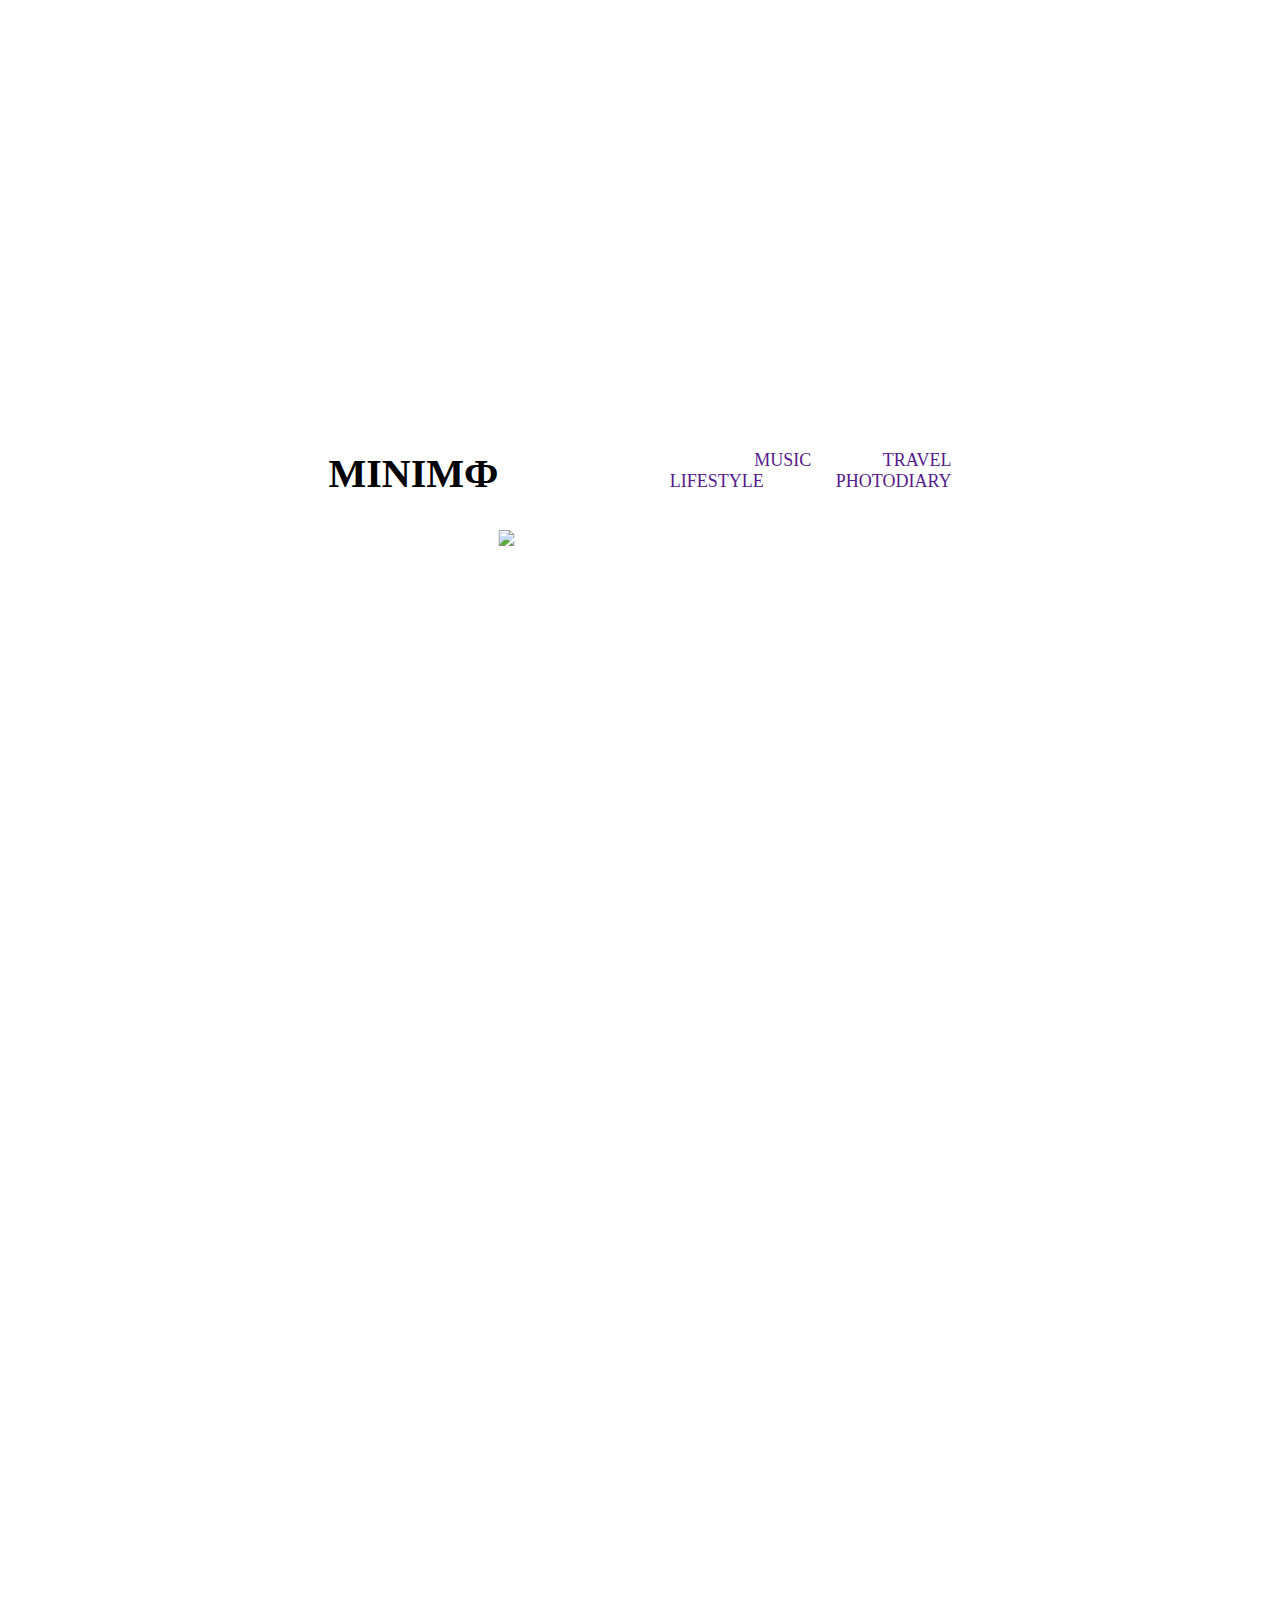
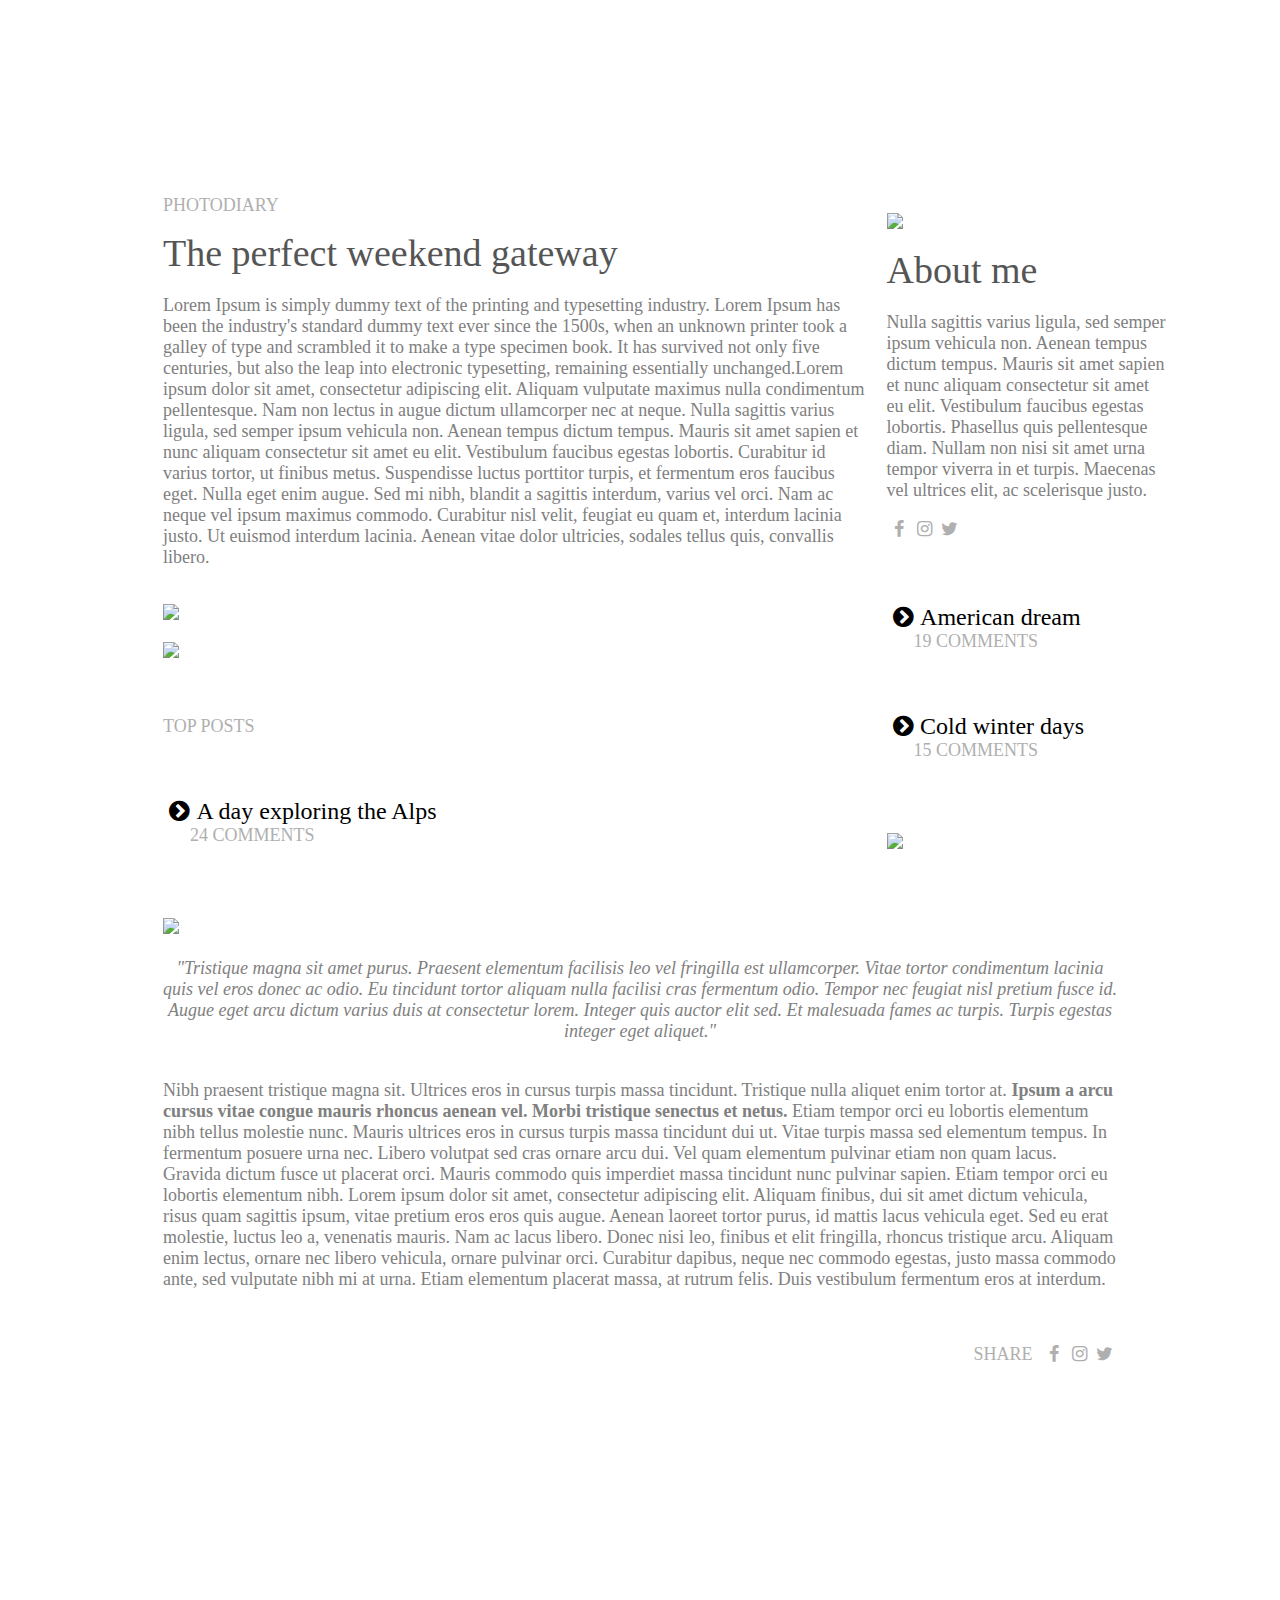
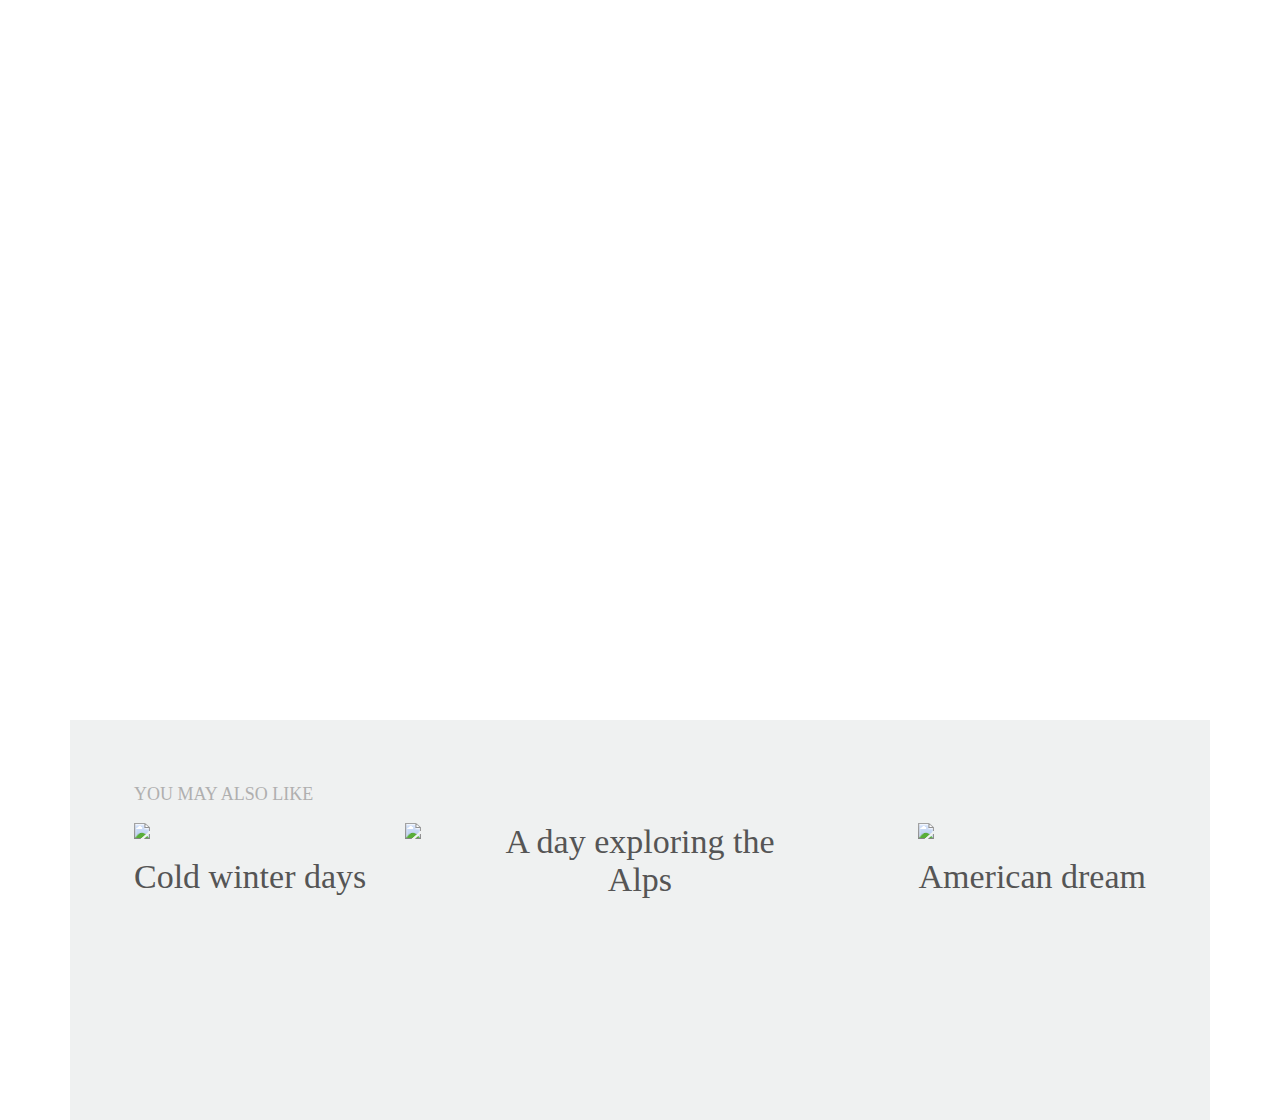
==== moreAbout.html @ f1748b9e "Tercera pagina finalizada" ====
<!Doctype html>
<html lang="es">
  <head>
    <title>Mi pagina</title>
    <meta charset="utf-8">
    <meta name="viewport" content="width=device-width, user-scalable=no, initial-sscale=1, maxium-scale=1, minimum-scale=1">
    <link rel="stylesheet" href="css/fontello.css">
    <link rel="stylesheet"  href="css/fuentes.css">
    <link rel="stylesheet"  href="css/estilos.css">
    <link rel="stylesheet"  href="css/menu.css">
    <style>
      article{
        -webkit-column-count: 3;
      }
    </style>
    <style>
      aside{
        -webkit-column-count: 2;
        width: 150%;
      }
    </style>
    <style>
      footer{
        -webkit-column-count: 2;
        width: 150%;
      }
    </style>
  </head>
  <body>

    <section id="menu">
      <h1> MINIM&#1060;</h1>
      <nav>
        <h4><a href=""> &nbsp &nbsp &nbsp &nbsp &nbsp &nbsp &nbsp &nbsp TRAVEL </a></h4>
        <h4><a href=""> &nbsp &nbsp &nbsp &nbsp &nbsp &nbsp &nbsp &nbsp MUSIC </a></h4>
        <h4><a href=""> &nbsp &nbsp &nbsp &nbsp &nbsp &nbsp &nbsp &nbsp PHOTODIARY </a></h4>
        <h4><a href=""> &nbsp &nbsp &nbsp &nbsp &nbsp &nbsp &nbsp &nbsp LIFESTYLE </a></h4>
      </nav>
      <img src="imagen/banner.jpg">
    </section>


      <section id="general2" class="margenGenC">
        <aside>
          <section>
            <h3>PHOTODIARY</h3>
            <h2>The perfect weekend gateway</h2>
            <p align="left">Lorem Ipsum is simply dummy text of the printing and typesetting industry. Lorem Ipsum has been the industry's standard dummy text ever since the 1500s, when an unknown printer took a galley of type and scrambled it to make a type specimen book. It has survived not only five centuries, but also the leap into electronic typesetting, remaining essentially unchanged.Lorem ipsum dolor sit amet, consectetur adipiscing elit. Aliquam vulputate maximus nulla condimentum pellentesque. Nam non lectus in augue dictum ullamcorper nec at neque. Nulla sagittis varius ligula, sed semper ipsum vehicula non. Aenean tempus dictum tempus. Mauris sit amet sapien et nunc aliquam consectetur sit amet eu elit. Vestibulum faucibus egestas lobortis.
            </b> Curabitur id varius tortor, ut finibus metus. Suspendisse luctus porttitor turpis, et fermentum eros faucibus eget. Nulla eget enim augue. Sed mi nibh, blandit a sagittis interdum, varius vel orci. Nam ac neque vel ipsum maximus commodo. Curabitur nisl velit, feugiat eu quam et, interdum lacinia justo. Ut euismod interdum lacinia. Aenean vitae dolor ultricies, sodales tellus quis, convallis libero.</p>
          </section>

            <br><br><br>

            <section id="publicidad">
              <img src="imagen/imagen13.jpg">
                <h2>About me</h2>
                <p>Nulla sagittis varius ligula, sed semper ipsum vehicula non. Aenean tempus dictum tempus. Mauris sit amet sapien et nunc aliquam consectetur sit amet eu elit. Vestibulum faucibus egestas lobortis. Phasellus quis pellentesque diam. Nullam non nisi sit amet urna tempor viverra in et turpis. Maecenas vel ultrices elit, ac scelerisque justo.</p>
                <br>
                <h3><i  class="icon-facebook"><i  class="icon-instagram"><i  class="icon-twitter"></i></i></i></h3>
          <br><br>
          </section>
        </aside>
        <aside>
          <section>
            <img src="imagen/imagen7.jpg">
            <br><br>
            <img src="imagen/imagen8.jpg">
          </section>
          <br><br><br>
            <section id="publicidad">
              <h3>TOP POSTS</h3>
              <br><br>
              <h2 id="h2"align="left" class="icon-flecha">A day exploring the Alps</h2>
              <h3>&nbsp &nbsp &nbsp 24 COMMENTS</h3>
              <br><br>
              <h2 id="h2"align="left" class="icon-flecha">American dream</h2>
              <h3>&nbsp &nbsp &nbsp 19 COMMENTS</h3>
              <br><br>
              <h2 id="h2"align="left" class="icon-flecha">Cold winter days</h2>
              <h3>&nbsp &nbsp &nbsp 15 COMMENTS</h3>
              <br><br><br><br>
              <img src="imagen/imagen14.jpg">
            </section>
        </aside>
        <br><br>
          <section>
            <img src="imagen/imagen9.jpg">
            <i><p align="center">"Tristique magna sit amet purus. Praesent elementum facilisis leo vel fringilla est ullamcorper. Vitae tortor condimentum lacinia quis vel eros donec ac odio. Eu tincidunt tortor aliquam nulla facilisi cras fermentum odio. Tempor nec feugiat nisl pretium fusce id. Augue eget arcu dictum varius duis at consectetur lorem. Integer quis auctor elit sed. Et malesuada fames ac turpis. Turpis egestas integer eget aliquet."</p></i>
            <br><p>Nibh praesent tristique magna sit. Ultrices eros in cursus turpis massa tincidunt. Tristique nulla aliquet enim tortor at.<b> Ipsum a arcu cursus vitae congue mauris rhoncus aenean vel. Morbi tristique senectus et netus.</b> Etiam tempor orci eu lobortis elementum nibh tellus molestie nunc. Mauris ultrices eros in cursus turpis massa tincidunt dui ut. Vitae turpis massa sed elementum tempus. In fermentum posuere urna nec. Libero volutpat sed cras ornare arcu dui. Vel quam elementum pulvinar etiam non quam lacus. Gravida dictum fusce ut placerat orci. Mauris commodo quis imperdiet massa tincidunt nunc pulvinar sapien. Etiam tempor orci eu lobortis elementum nibh. Lorem ipsum dolor sit amet, consectetur adipiscing elit. Aliquam finibus, dui sit amet dictum vehicula, risus quam sagittis ipsum, vitae pretium eros eros quis augue. Aenean laoreet tortor purus, id mattis lacus vehicula eget. Sed eu erat molestie, luctus leo a, venenatis mauris. Nam ac lacus libero. Donec nisi leo, finibus et elit fringilla, rhoncus tristique arcu. Aliquam enim lectus, ornare nec libero vehicula, ornare pulvinar orci. Curabitur dapibus, neque nec commodo egestas, justo massa commodo ante, sed vulputate nibh mi at urna. Etiam elementum placerat massa, at rutrum felis. Duis vestibulum fermentum eros at interdum.</p>
            <br><br><br>
            <h3 align="right">SHARE &nbsp<i  class="icon-facebook"><i  class="icon-instagram"><i  class="icon-twitter"></i></i></i></h3>

          </section>
        </section>

      <section id="bloqueCut">
        <h3 align="left">YOU MAY ALSO LIKE</h3>
        <br>
        <article>
          <div id="primero">
            <img src="imagen/imagen10.jpg">
            <h2 id="secundario">Cold winter days</h2>
            </div>
          <div id="segundo" align="center">
              <img src="imagen/imagen11.jpg">
              <h2 id="secundario">A day exploring the Alps</h2>
          </div>
          <div id="tercero">
            <img src="imagen/imagen12.jpg">
            <h2 id="secundario">American dream</h2>
            </div>
      </section>

  </body>
</html>
---- css/fontello.css ----
@font-face {
  font-family: 'fontello';
  src: url('../font/fontello.eot?88688250');
  src: url('../font/fontello.eot?88688250#iefix') format('embedded-opentype'),
       url('../font/fontello.woff2?88688250') format('woff2'),
       url('../font/fontello.woff?88688250') format('woff'),
       url('../font/fontello.ttf?88688250') format('truetype'),
       url('../font/fontello.svg?88688250#fontello') format('svg');
  font-weight: normal;
  font-style: normal;
}
/* Chrome hack: SVG is rendered more smooth in Windozze. 100% magic, uncomment if you need it. */
/* Note, that will break hinting! In other OS-es font will be not as sharp as it could be */
/*
@media screen and (-webkit-min-device-pixel-ratio:0) {
  @font-face {
    font-family: 'fontello';
    src: url('../font/fontello.svg?88688250#fontello') format('svg');
  }
}
*/
 
 [class^="icon-"]:before, [class*=" icon-"]:before {
  font-family: "fontello";
  font-style: normal;
  font-weight: normal;
  speak: none;
 
  display: inline-block;
  text-decoration: inherit;
  width: 1em;
  margin-right: .2em;
  text-align: center;
  /* opacity: .8; */
 
  /* For safety - reset parent styles, that can break glyph codes*/
  font-variant: normal;
  text-transform: none;
 
  /* fix buttons height, for twitter bootstrap */
  line-height: 1em;
 
  /* Animation center compensation - margins should be symmetric */
  /* remove if not needed */
  margin-left: .2em;
 
  /* you can be more comfortable with increased icons size */
  /* font-size: 120%; */
 
  /* Font smoothing. That was taken from TWBS */
  -webkit-font-smoothing: antialiased;
  -moz-osx-font-smoothing: grayscale;
 
  /* Uncomment for 3D effect */
  /* text-shadow: 1px 1px 1px rgba(127, 127, 127, 0.3); */
}
 
.icon-twitter:before { content: '\f099'; } /* '' */
.icon-facebook:before { content: '\f09a'; } /* '' */
.icon-menu:before { content: '\f0c9'; } /* '' */
.icon-flecha:before { content: '\f138'; } /* '' */
.icon-instagram:before { content: '\f16d'; } /* '' */
---- css/fuentes.css ----
@font-face {
  font-family: Radina;
  src: url(TRABAJO/Fuentes/Radina.otf);
}
@font-face {
  font-family: Quicksand;
  src: url(TRABAJO/Fuentes/Quicksand-Regular.otf);
}
@font-face {
  font-family: Arapey;
  src: url(Fuentes/Arapey-Regular.ttf);
}
@font-face {
  font-family: Syncopate-Regular;
  src: url(Fuentes/Syncopate-Regular.ttf);
}
@font-face {
  font-family: Jura;
  src: url(Fuentes/Jura-Regularr.ttf);
}
---- css/estilos.css ----
*{
  margin: 0;
  padding: 0;
  box-sizing: border-box;
}
p{
  margin-top: 20px;
  font-size: 18px;
  font-family: Arapey;
  color: #808080;
}
p#pseg{
  text-align: center;
}
h1{
  font-family: Jura;
  font-size: 40px;
  float: left;
}
h2{
  margin-top: 15px;
  font-size: 38px;
  font-weight: 300;
  font-family: Arapey;
  color: #555555;
}
h2#secundario{
  font-size: 34px;
  font-weight: 300;
  font-family: Arapey;
  color: #555555;
}
h2#h2{
  font-size: 24px;
  font-weight: 300;
  font-family: Arapey;
  color: #000000;
  margin-top: 25px;
}
h3{
  font-family: Quicksand;
  font-size: 18px;
  font-weight: 100;
  color: #AFAFAF;
}
h3#comment{
  margin-top: 50px;
  font-family: Quicksand;
  font-size: 18px;
  font-weight: 100;
  color: #AFAFAF;
}
h4{
  font-family: Arapey;
  font-size: 18px;
  font-weight: 60;
  color: #AFAFAF;
  text-decoration: none;
  float: right;
}
hr {
  margin-left: 38%;
  margin-right: 38%;
  background-color: black;
}

.negro{
  margin-top: 50px;
  color: #000000;
  text-align: center;
}
section#general{
  border-radius: 1em;
  padding: 1em;
  position: absolute;
  top: 50%;
  left: 50%;
  margin-right: -50%;
  transform: translate(-50%, -50%);
  width: 986px;
  height: auto;
  display: block;
}
section#publicidad{
  width: 40%;
}
section#general2{
  border-radius: 1em;
  padding: 1em;
  position: absolute;
  top: 50%;
  left: 50%;
  margin-right: -50%;
  transform: translate(-50%, -50%);
  width: 986px;
  height: auto;
  display: block;
}
section#menu{
  margin-top: 50px;
  border-radius: 1em;
  padding: 1em;
  position: absolute;
  top: 50%;
  left: 50%;
  margin-right: -50%;
  transform: translate(-50%, -50%);
}
section#menu a{
  text-decoration: none;
}
section#menu img{
  margin-top: 80px;
}
section#banner{
  margin: auto;
  margin-top: 70px;
}
section#bloque{
  margin-top: 2470px;
  padding: 1em;
  position: absolute;
  top: 50%;
  left: 50%;
  margin-right: -50%;
  transform: translate(-50%, -50%);
  width: 1140px;
  height: 260px;
  background: #EFF1F1;
}
section#bloqueSeg{
  margin-top: 3560px;
  padding: 1em;
  position: absolute;
  top: 50%;
  left: 50%;
  margin-right: -50%;
  transform: translate(-50%, -50%);
  width: 1180px;
  height: 100px;
  background: #EFF1F1;
}
section#bloqueTec{
  margin-top: 3500px;
  padding: 4em;
  position: absolute;
  top: 50%;
  left: 50%;
  margin-right: -50%;
  transform: translate(-50%, -50%);
  width: 1140px;
  height: 400px;
  background: #EFF1F1;
}
section#bloqueCut{
  margin-top: 3670px;
  padding: 4em;
  position: absolute;
  top: 50%;
  left: 50%;
  margin-right: -50%;
  transform: translate(-50%, -50%);
  width: 1140px;
  height: 400px;
  background: #EFF1F1;
}
section#columna{
  margin-top: 2960px;
  border-radius: 1em;
  padding: 1em;
  position: absolute;
  top: 50%;
  left: 50%;
  margin-right: -50%;
  transform: translate(-50%, -50%);
  width: 986px;
  height: auto;
  display: block;
}
div#izquierdo{
  margin-top: 160px;
  float: left;
  display: block;
}
div#derecho{
  margin-top: 160px;
  display: block;
  float: right;
}
div#izquierdo2{
  float: left;
  display: block;
}
div#derecho2{
  display: block;
  float: right;
}
div#primero{
  float: left;
  display: block;
}
div#segundo{
  width: auto;
}
div#tercero{
  display: block;
  float: right;
}
div#cuadrado {
  margin-top: 140px;
  margin-left: 42%;
  margin-right: 42%;
  border: black 0.5px solid;
  text-align: center;
  padding: 2px;
}
.margenGenA{
  margin-top: 1330px;
}
.margenGenB{
  margin-top: 1880px;
}
.margenGenC{
  margin-top:1930px;
}
---- css/menu.css ----
#menu-bar{
  display: none;
}
header label{
  float: right;
  font-size: 28px;
  margin: 6px 0;
  cursor: pointer;
}
.menu {
  position:absolute;
  top: 50px;
  left: 0;
  width: 100%;
  height:100vh;
  background: rgba(202, 207, 207, 0.9);
  transition: all 0.5s;
  transform: translateX(-100%);
}

.menu a {
  display: block;
  color: #000000;
  height: 50px;
  text-decoration: none;
  border-bottom: 1px solid rgba(255,255,255,0.5);

}

.menu a:hover{
  background: rgba(51,51,51,0.1);
}
#menu-bar:checked ~ .menu{
  transform: translateX(0%);
}
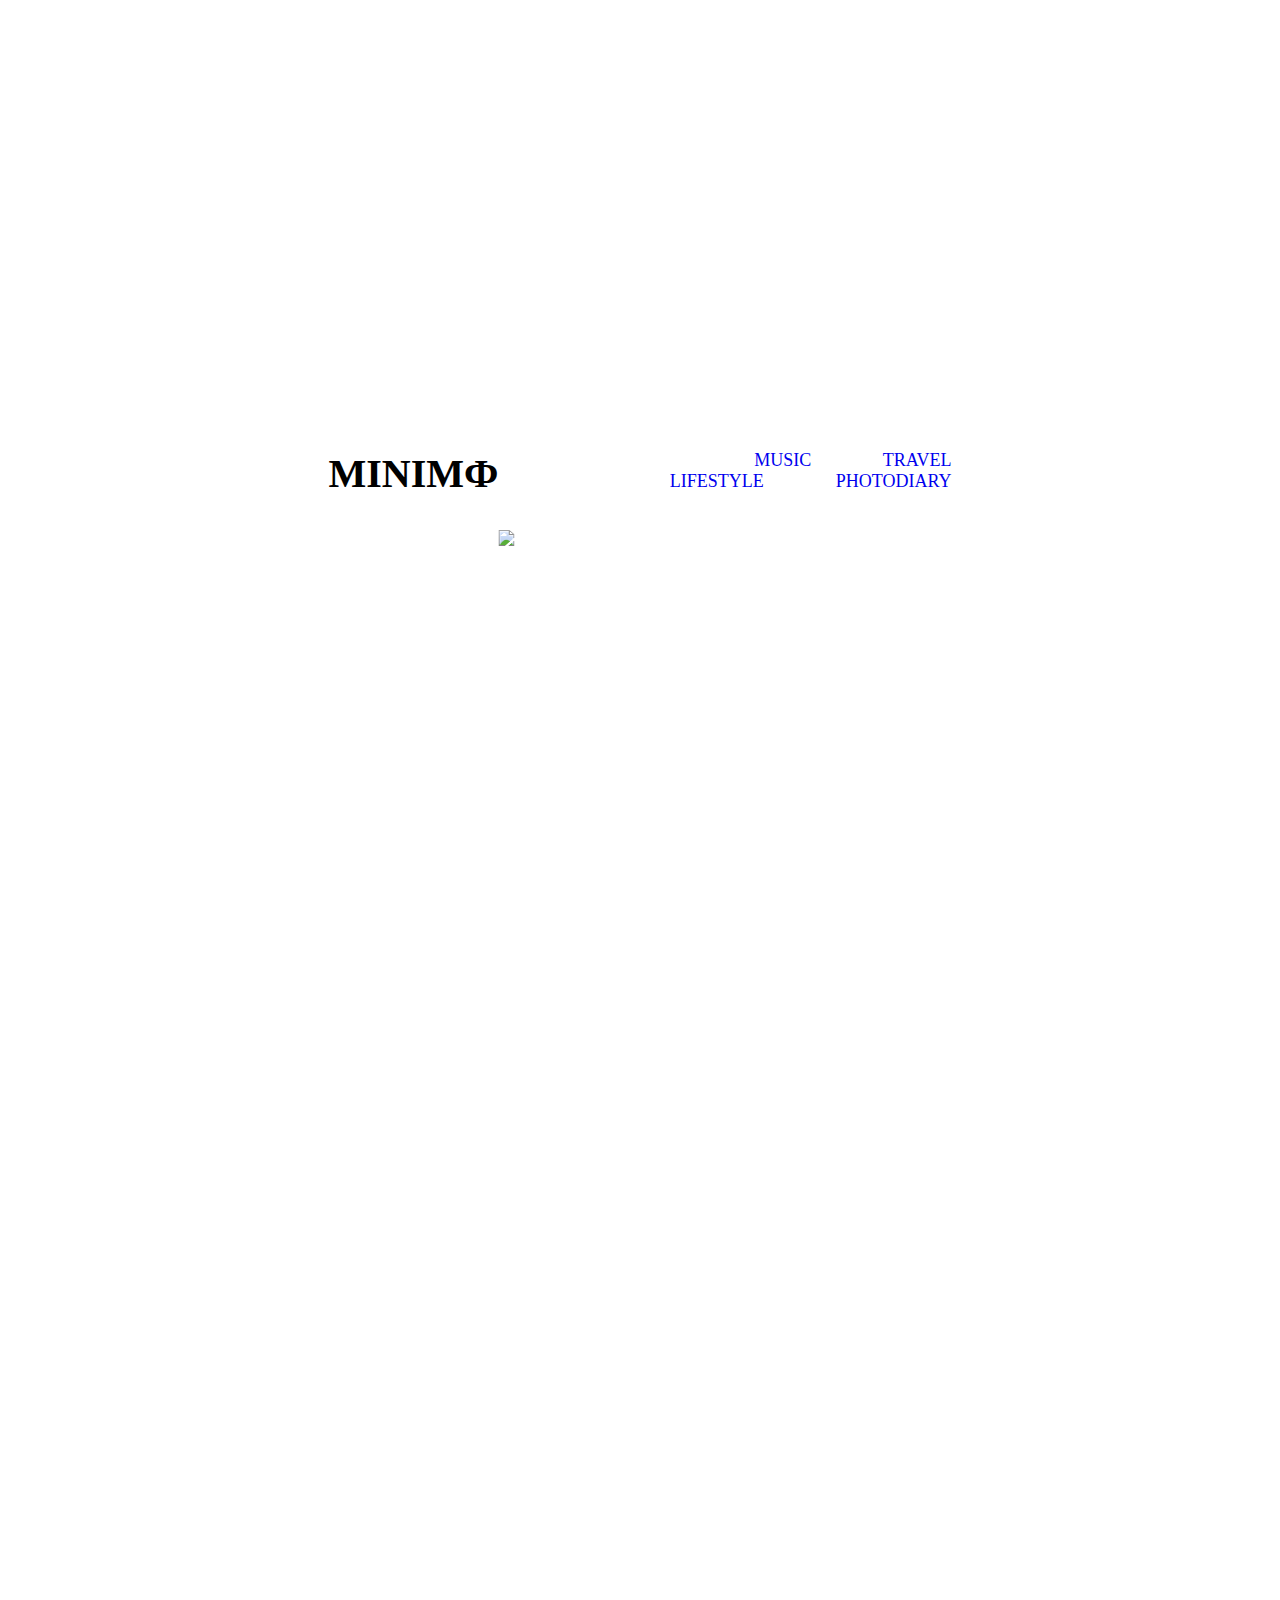
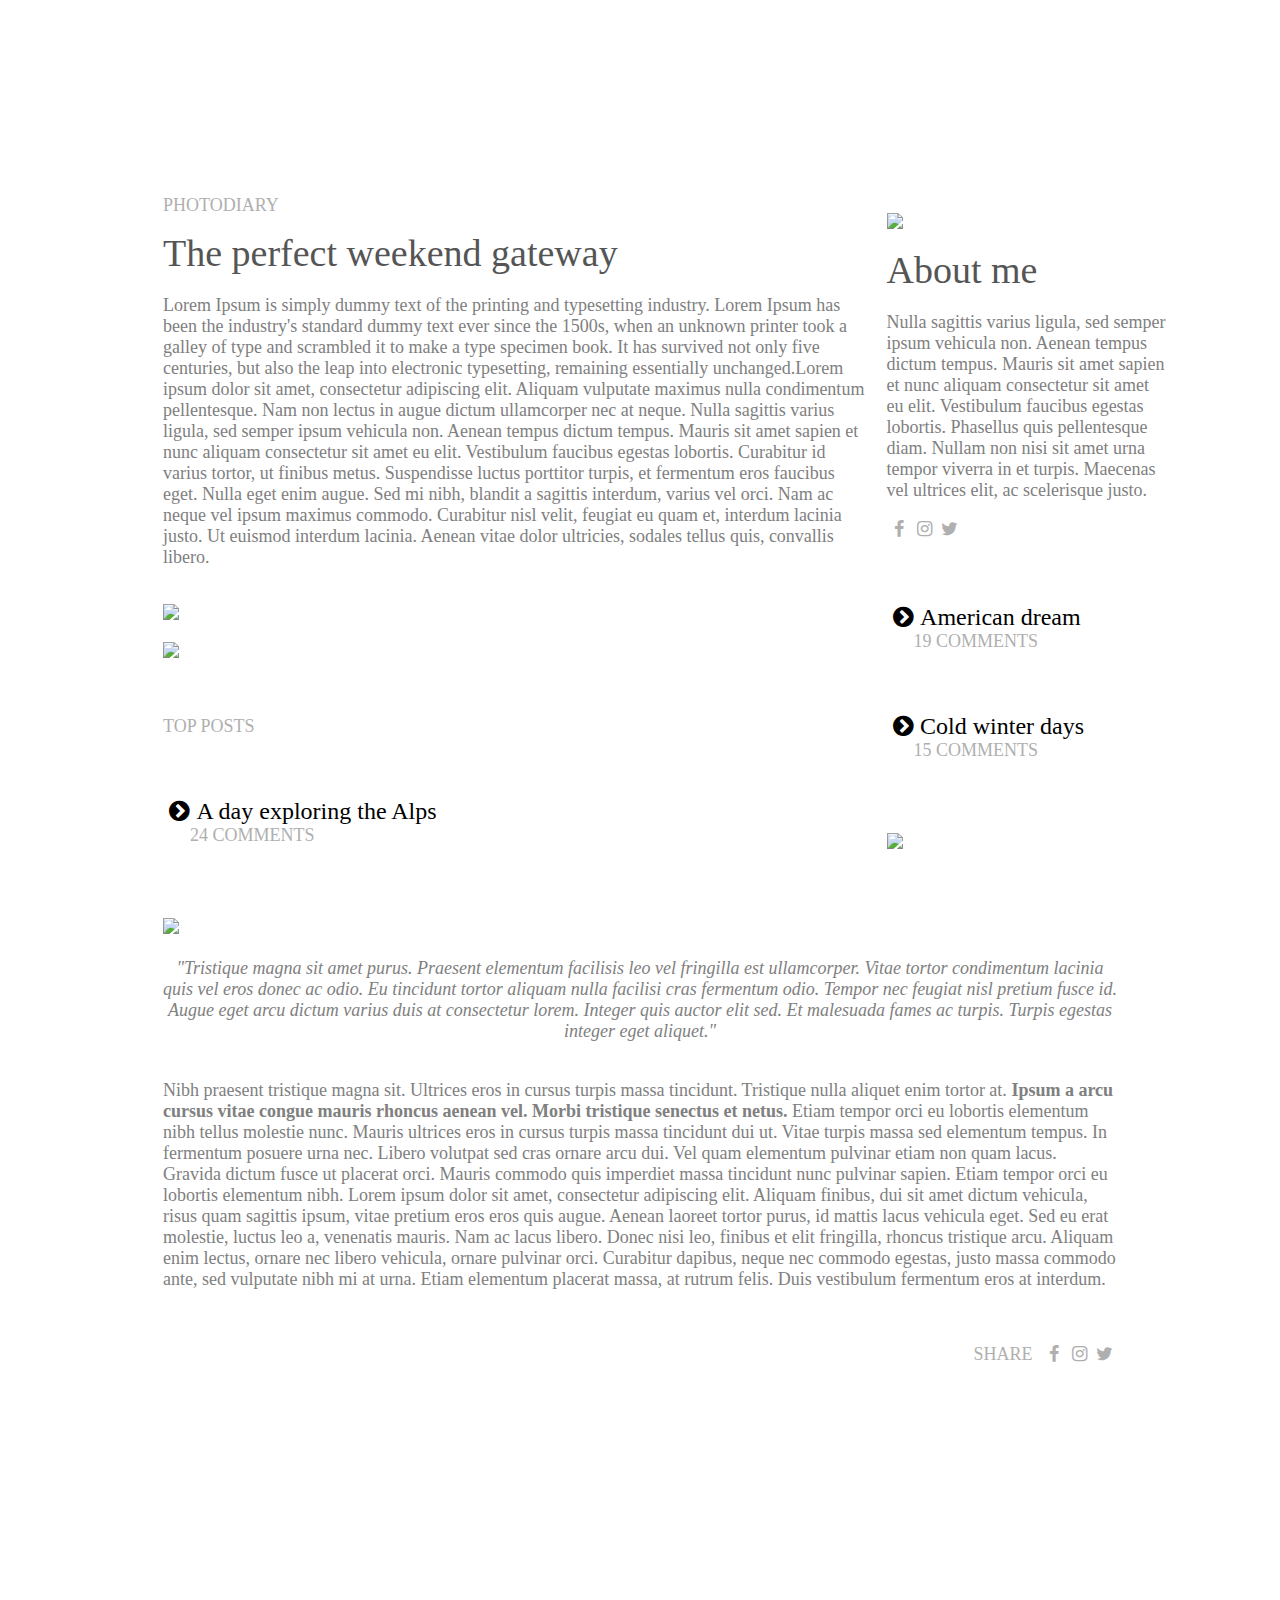
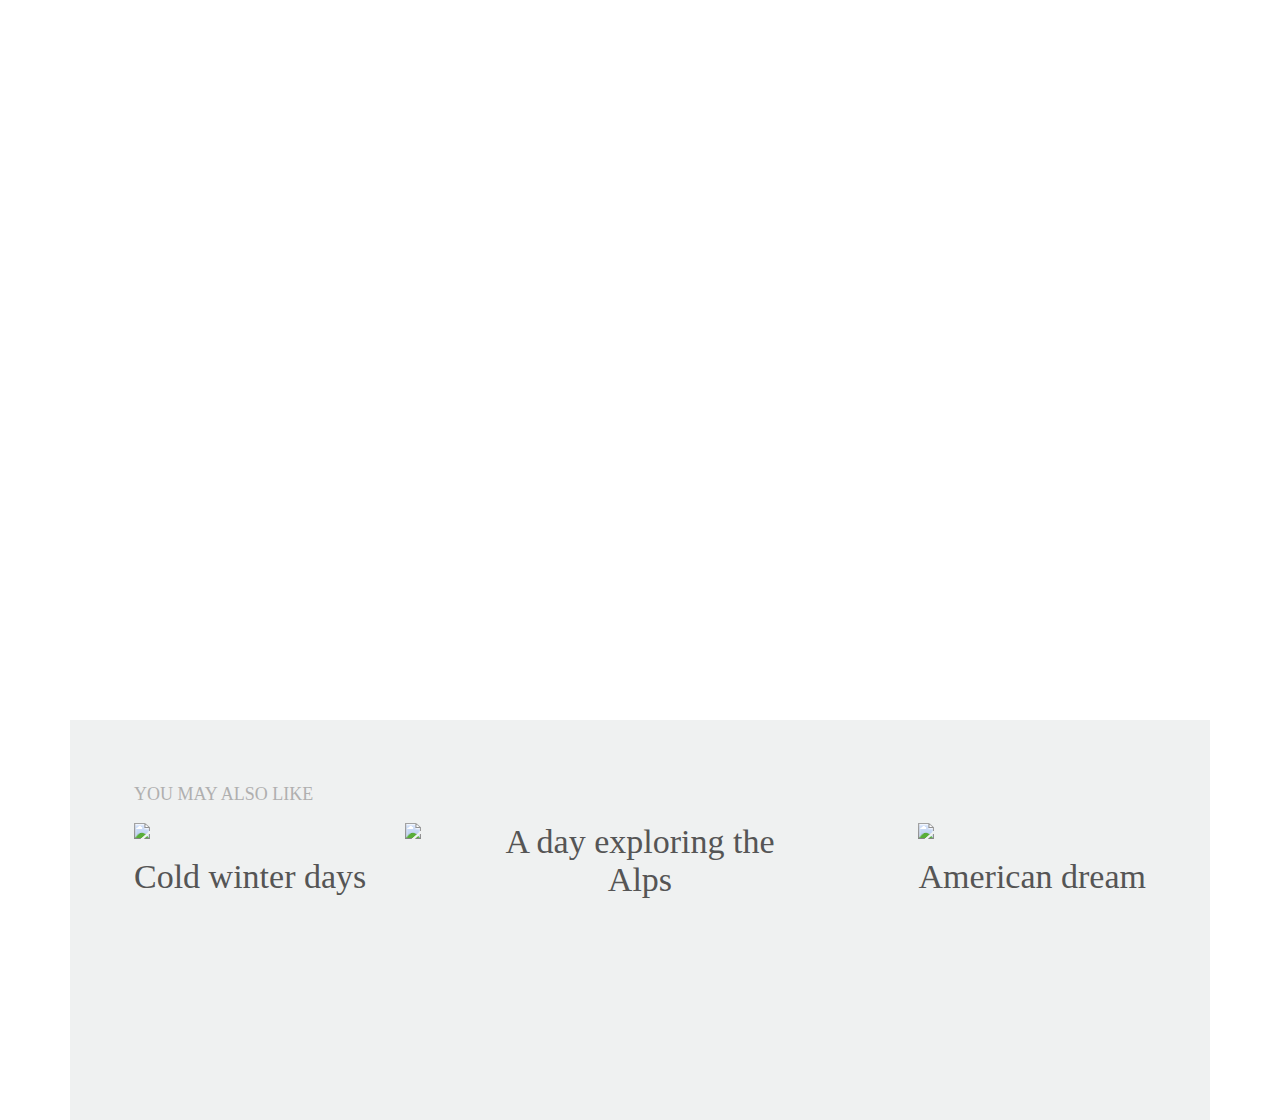
==== commit 56dde44c: "Paginas enlazadas al menu" ====
--- a/moreAbout.html
+++ b/moreAbout.html
@@ -31,10 +31,10 @@
     <section id="menu">
       <h1> MINIM&#1060;</h1>
       <nav>
-        <h4><a href=""> &nbsp &nbsp &nbsp &nbsp &nbsp &nbsp &nbsp &nbsp TRAVEL </a></h4>
-        <h4><a href=""> &nbsp &nbsp &nbsp &nbsp &nbsp &nbsp &nbsp &nbsp MUSIC </a></h4>
-        <h4><a href=""> &nbsp &nbsp &nbsp &nbsp &nbsp &nbsp &nbsp &nbsp PHOTODIARY </a></h4>
-        <h4><a href=""> &nbsp &nbsp &nbsp &nbsp &nbsp &nbsp &nbsp &nbsp LIFESTYLE </a></h4>
+        <h4><a href="index.html"> &nbsp &nbsp &nbsp &nbsp &nbsp &nbsp &nbsp &nbsp TRAVEL </a></h4>
+        <h4><a href="moreAbout.html"> &nbsp &nbsp &nbsp &nbsp &nbsp &nbsp &nbsp &nbsp MUSIC </a></h4>
+        <h4><a href="photodiary.html"> &nbsp &nbsp &nbsp &nbsp &nbsp &nbsp &nbsp &nbsp PHOTODIARY </a></h4>
+        <h4><a href="index.html"> &nbsp &nbsp &nbsp &nbsp &nbsp &nbsp &nbsp &nbsp LIFESTYLE </a></h4>
       </nav>
       <img src="imagen/banner.jpg">
     </section>
